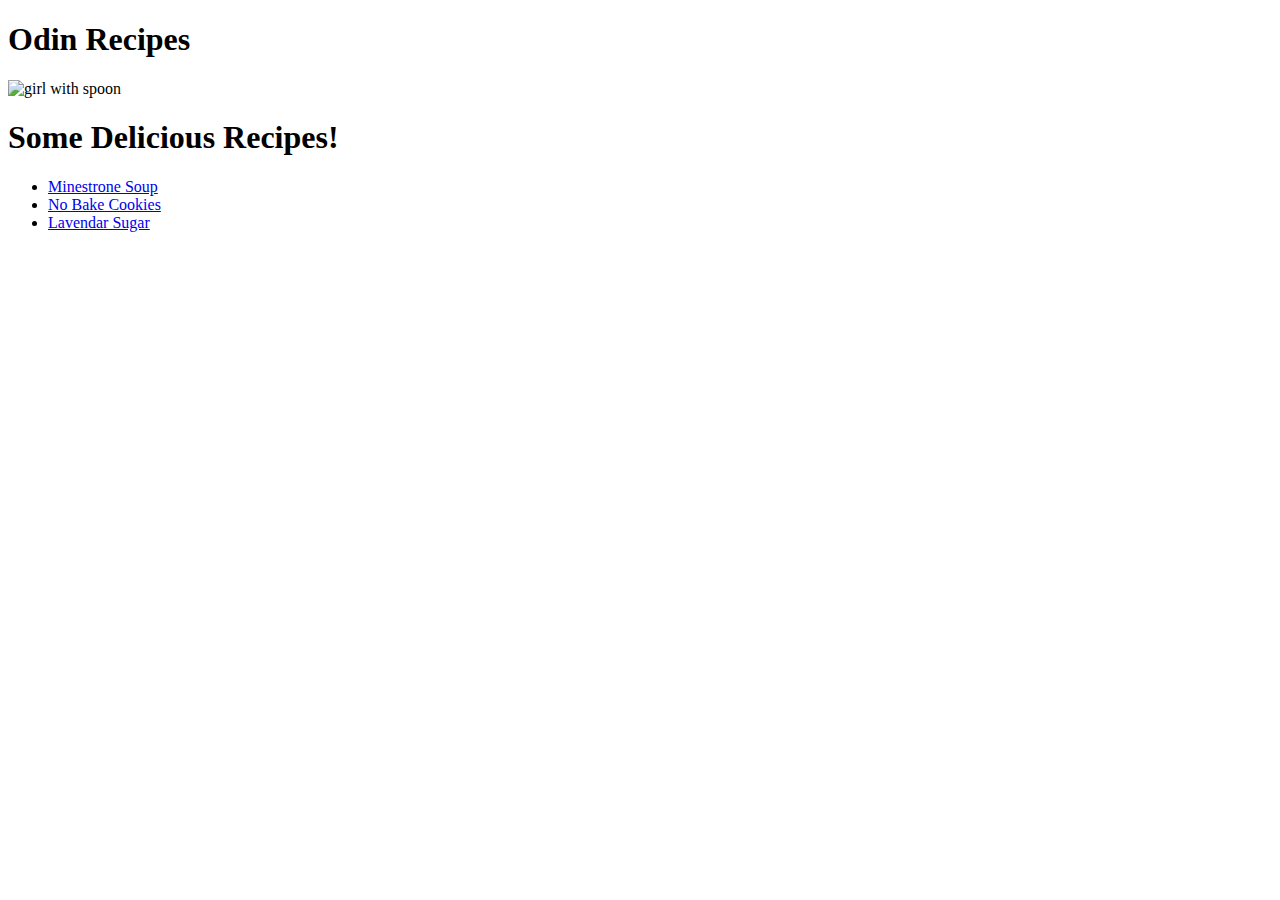
==== index.html @ f72e614b "index.html file modified" ====
<!DOCTYPE html>
<html lang="en">
<head>
    <meta charset="UTF-8">
    <title>Recipes Website</title>
</head>

<body>
    <h1>Odin Recipes</h1>
    <img src="./img/audrey-tautou-movies-amélie-poulain-silver-wallpaper.jpg" alt="girl with spoon" width="450" height="250">
    <h1>Some Delicious Recipes!</h1>
    <ul>
        <li><a href="recipes/minestronesoup.html">Minestrone Soup</a></li>
        <li><a href="recipes/nobakecookies.html">No Bake Cookies</a></li>
        <li><a href="recipes/lavendarsugar.html">Lavendar Sugar</a></li>
      </ul>

</body>

</html>
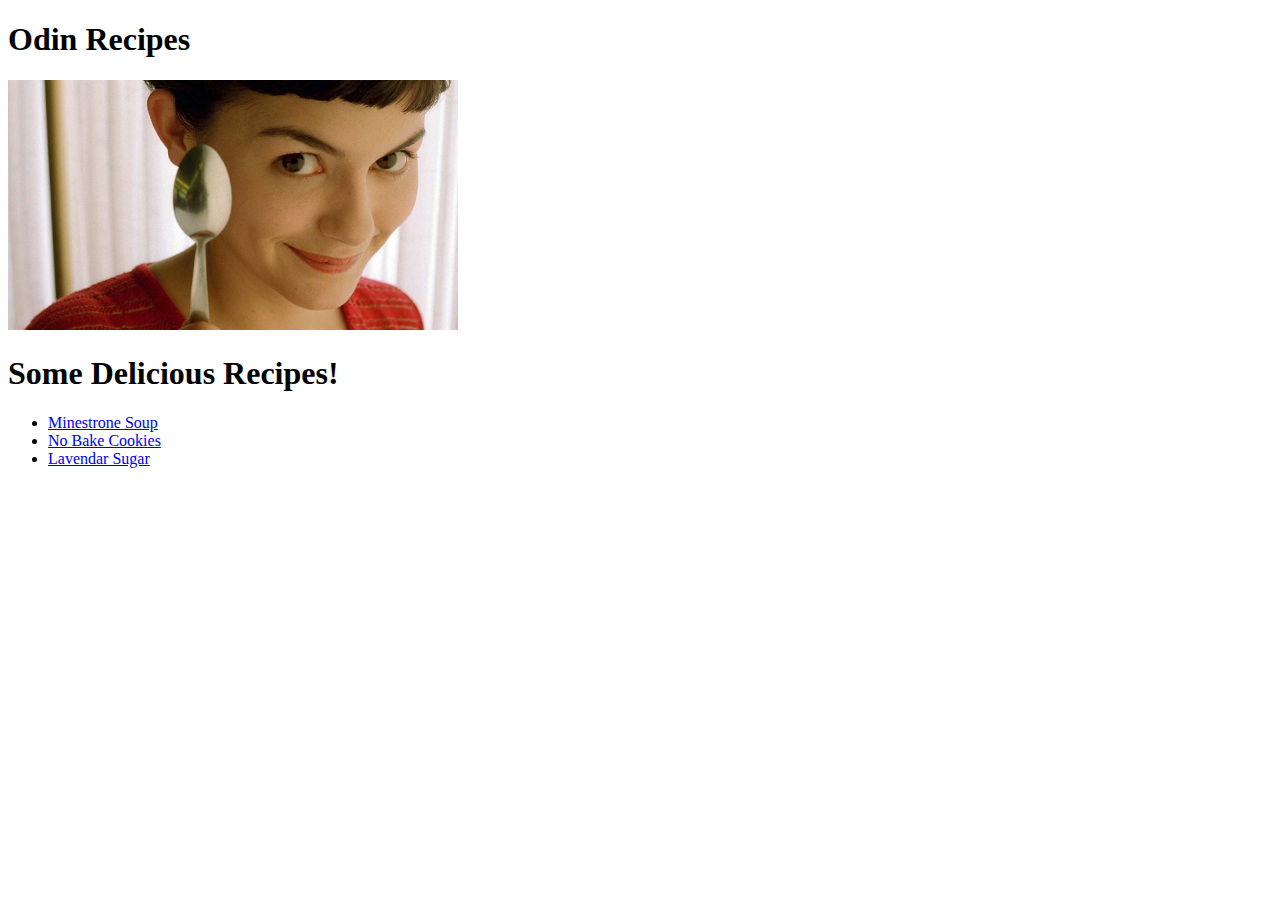
==== commit 8d3b2793: "linked stylesheet to index.html" ====
--- a/index.html
+++ b/index.html
@@ -3,6 +3,7 @@
 <head>
     <meta charset="UTF-8">
     <title>Recipes Website</title>
+    <link rel="stylesheet" href="styles.css">
 </head>
 
 <body>
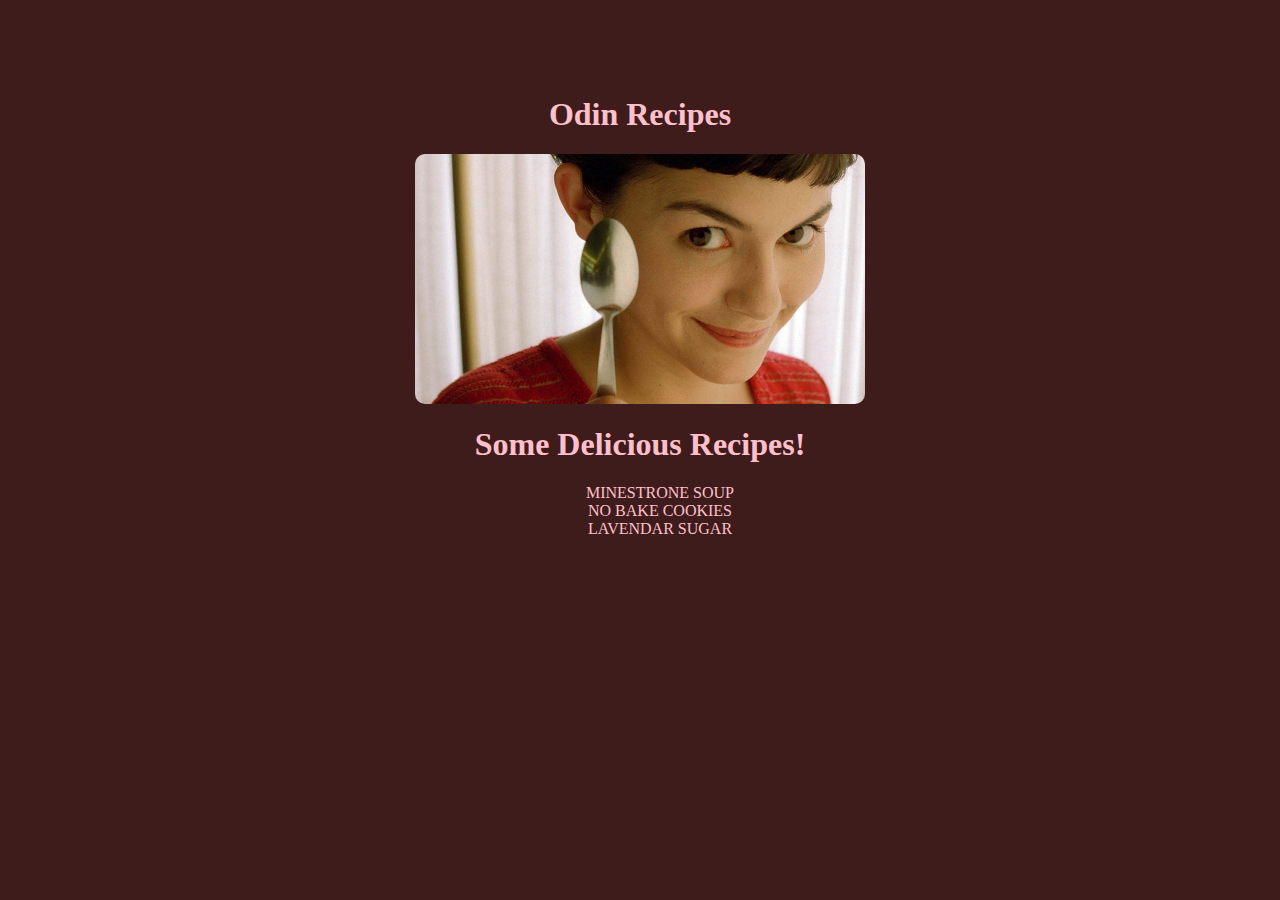
==== commit 454724a2: "modified box margins" ====
--- a/index.html
+++ b/index.html
@@ -7,7 +7,7 @@
 </head>
 
 <body>
-    <h1>Odin Recipes</h1>
+    <h1 class="recipetitle">Odin Recipes</h1>
     <img src="./img/audrey-tautou-movies-amélie-poulain-silver-wallpaper.jpg" alt="girl with spoon" width="450" height="250">
     <h1>Some Delicious Recipes!</h1>
     <ul>
--- a/styles.css
+++ b/styles.css
@@ -0,0 +1,54 @@
+* {
+    background-color: rgb(62, 28, 28);
+    color: pink;
+    border-radius: 10px;
+    font-family: "Times New Roman", serif;
+    box-sizing: border-box;
+
+}
+
+html {
+    box-sizing: border-box;
+  }
+  *,
+  *::before,
+  *::after {
+    box-sizing: inherit;
+  }
+
+  .recipetitle {
+    margin-top: 6rem;
+  }
+
+
+h1 {
+    text-align: center;
+    font-family: "Times New Roman", serif;
+}
+
+img {
+   display: block;
+   margin-top: 1rem;
+   margin-bottom: 1rem;
+   margin-left: auto;
+   margin-right: auto;
+}
+
+li {
+    text-align: center;
+}
+
+ul {
+    list-style-type: none;
+}
+
+a {
+    font-family: "Times New Roman", serif;
+    text-decoration: none;
+    text-transform: uppercase;
+}
+
+a:hover {
+    background-color: #fff;
+    cursor: pointer;
+  }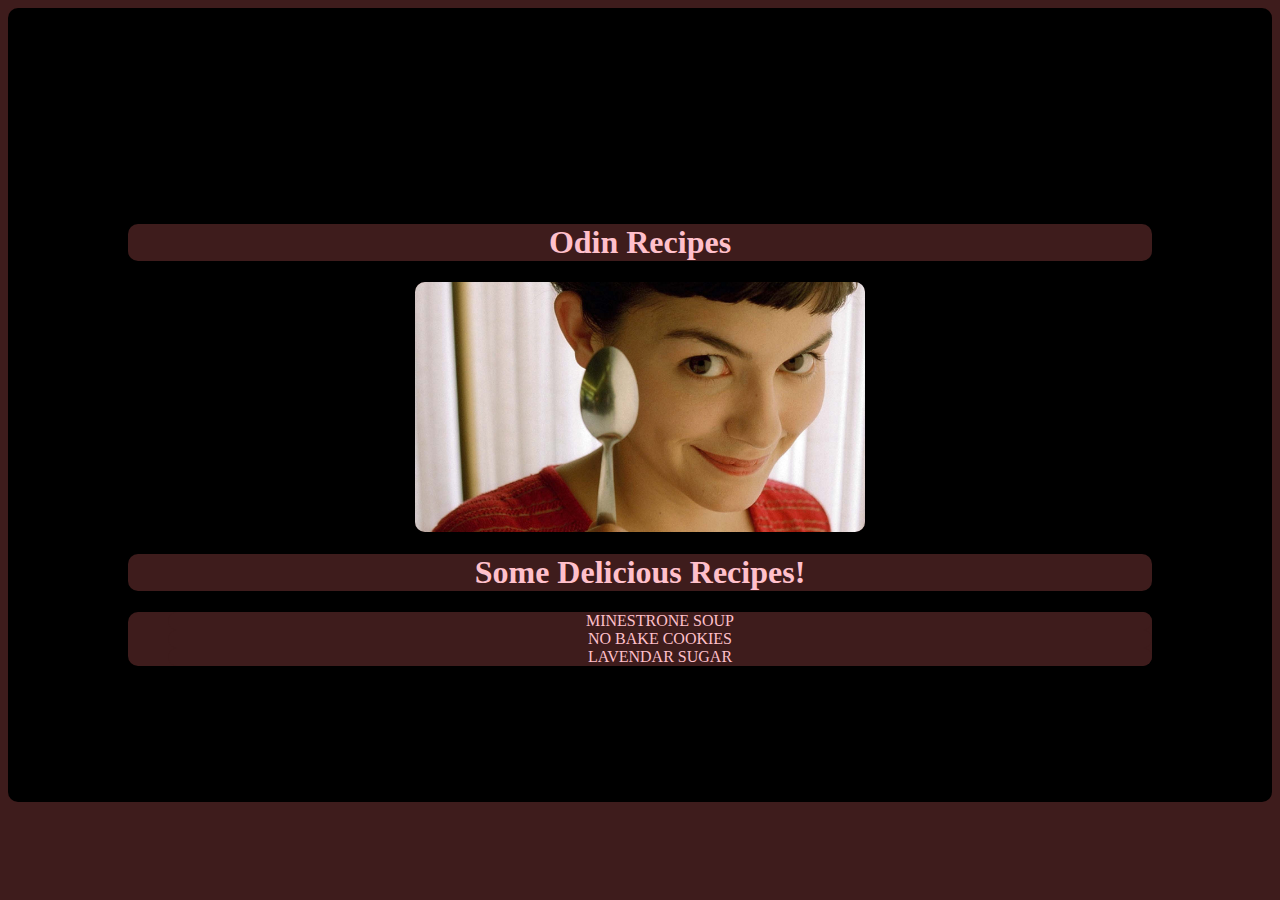
==== commit a7ef969f: "added div to index.html" ====
--- a/index.html
+++ b/index.html
@@ -7,6 +7,7 @@
 </head>
 
 <body>
+    <div style="background-color:black;color:white;padding:120px;">
     <h1 class="recipetitle">Odin Recipes</h1>
     <img src="./img/audrey-tautou-movies-amélie-poulain-silver-wallpaper.jpg" alt="girl with spoon" width="450" height="250">
     <h1>Some Delicious Recipes!</h1>
@@ -15,6 +16,7 @@
         <li><a href="recipes/nobakecookies.html">No Bake Cookies</a></li>
         <li><a href="recipes/lavendarsugar.html">Lavendar Sugar</a></li>
       </ul>
+      </div>
 
 </body>
 
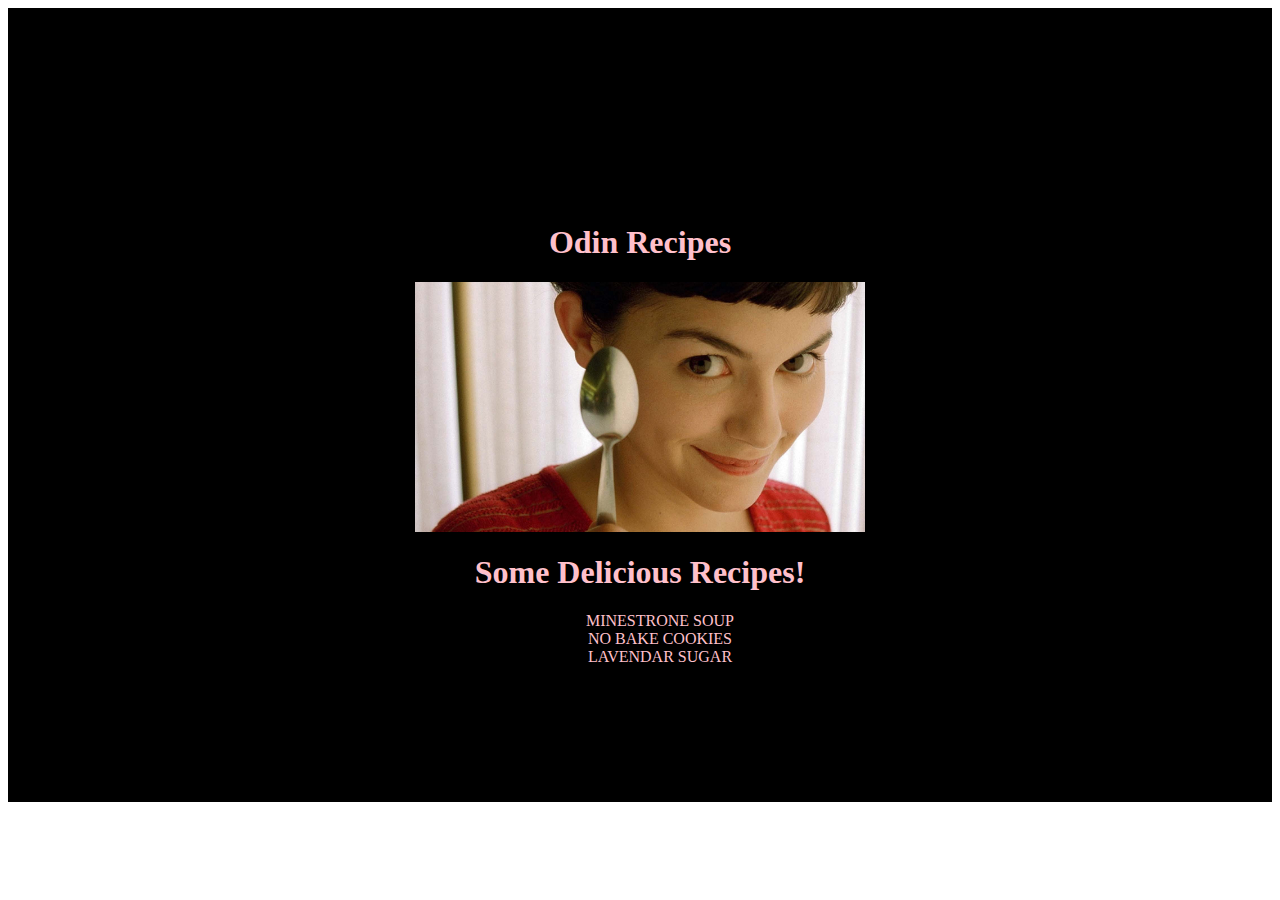
==== commit c04f6449: "changed color of div" ====
--- a/index.html
+++ b/index.html
@@ -7,7 +7,7 @@
 </head>
 
 <body>
-    <div style="background-color:black;color:white;padding:120px;">
+    <div style="background-color:rgb(0, 0, 0);color:rgb(146, 45, 45);padding:120px;">
     <h1 class="recipetitle">Odin Recipes</h1>
     <img src="./img/audrey-tautou-movies-amélie-poulain-silver-wallpaper.jpg" alt="girl with spoon" width="450" height="250">
     <h1>Some Delicious Recipes!</h1>
--- a/styles.css
+++ b/styles.css
@@ -1,20 +1,8 @@
 * {
-    background-color: rgb(62, 28, 28);
     color: pink;
-    border-radius: 10px;
     font-family: "Times New Roman", serif;
-    box-sizing: border-box;
 
 }
-
-html {
-    box-sizing: border-box;
-  }
-  *,
-  *::before,
-  *::after {
-    box-sizing: inherit;
-  }
 
   .recipetitle {
     margin-top: 6rem;
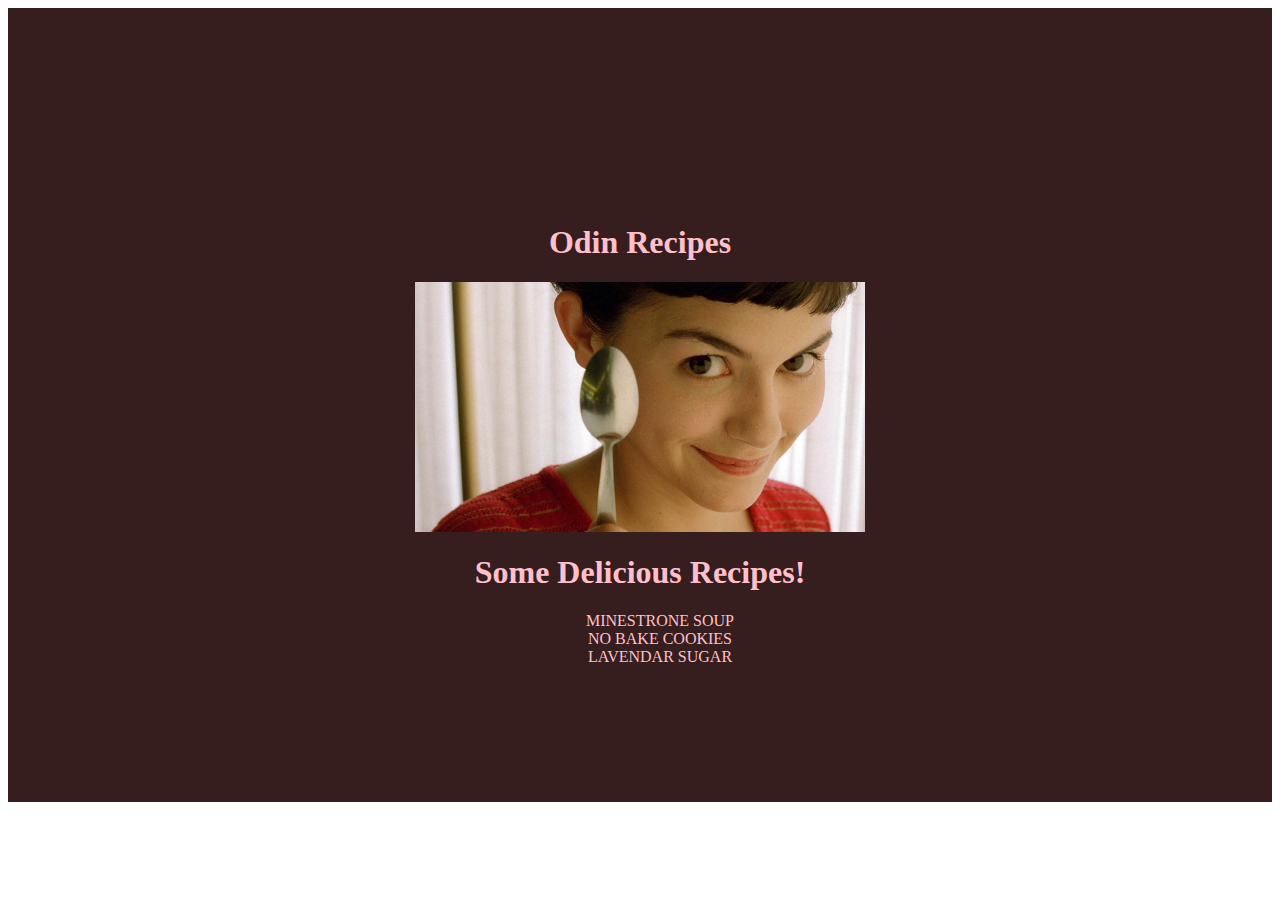
==== commit 7cf76cc7: "changed rgb for div" ====
--- a/index.html
+++ b/index.html
@@ -7,7 +7,7 @@
 </head>
 
 <body>
-    <div style="background-color:rgb(0, 0, 0);color:rgb(146, 45, 45);padding:120px;">
+    <div style="background-color:rgb(54, 29, 30);color:rgb(146, 45, 45);padding:120px;">
     <h1 class="recipetitle">Odin Recipes</h1>
     <img src="./img/audrey-tautou-movies-amélie-poulain-silver-wallpaper.jpg" alt="girl with spoon" width="450" height="250">
     <h1>Some Delicious Recipes!</h1>
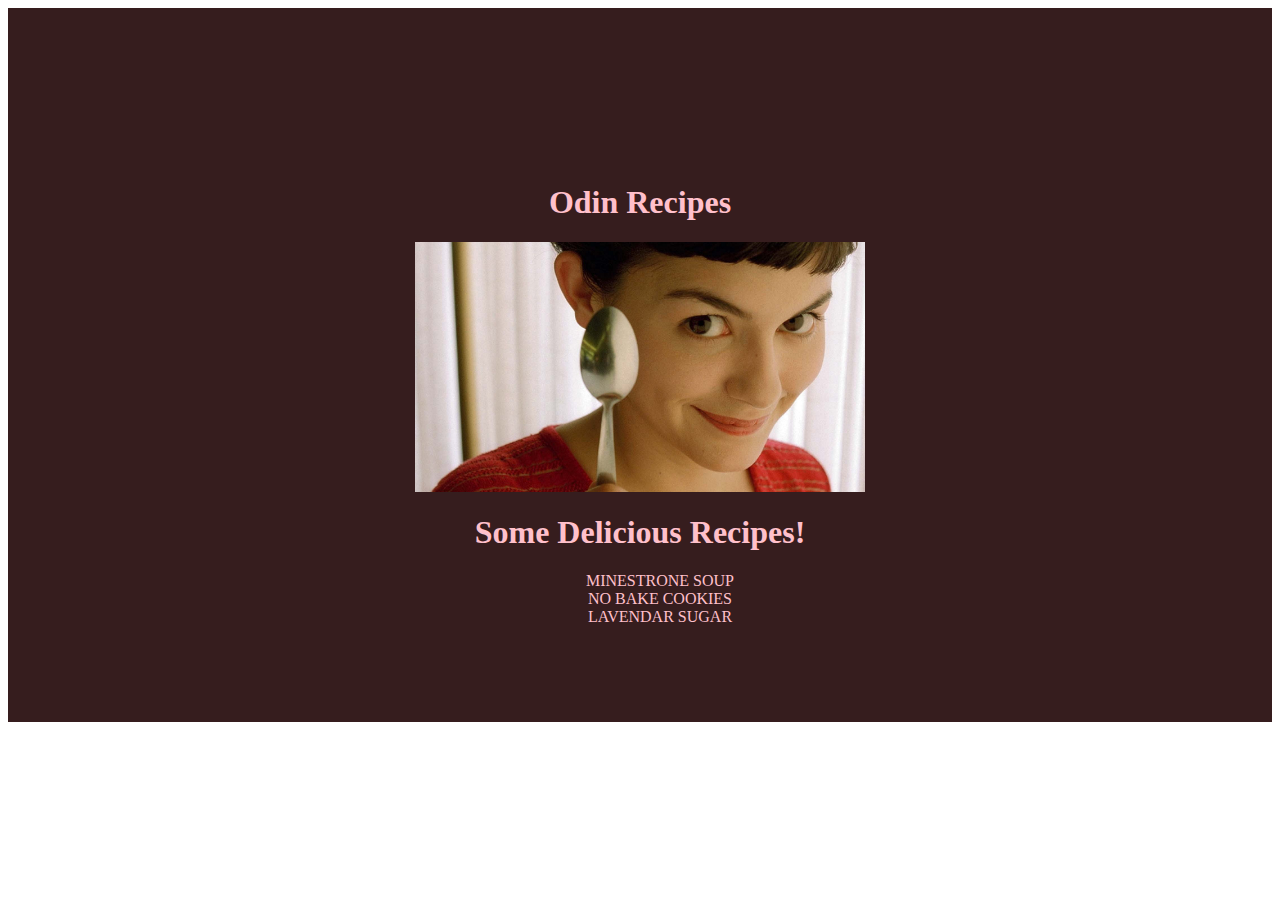
==== commit 54d26b74: "reduced padding of div" ====
--- a/index.html
+++ b/index.html
@@ -7,7 +7,7 @@
 </head>
 
 <body>
-    <div style="background-color:rgb(54, 29, 30);color:rgb(146, 45, 45);padding:120px;">
+    <div style="background-color:rgb(54, 29, 30);color:rgb(146, 45, 45);padding:80px;">
     <h1 class="recipetitle">Odin Recipes</h1>
     <img src="./img/audrey-tautou-movies-amélie-poulain-silver-wallpaper.jpg" alt="girl with spoon" width="450" height="250">
     <h1>Some Delicious Recipes!</h1>
